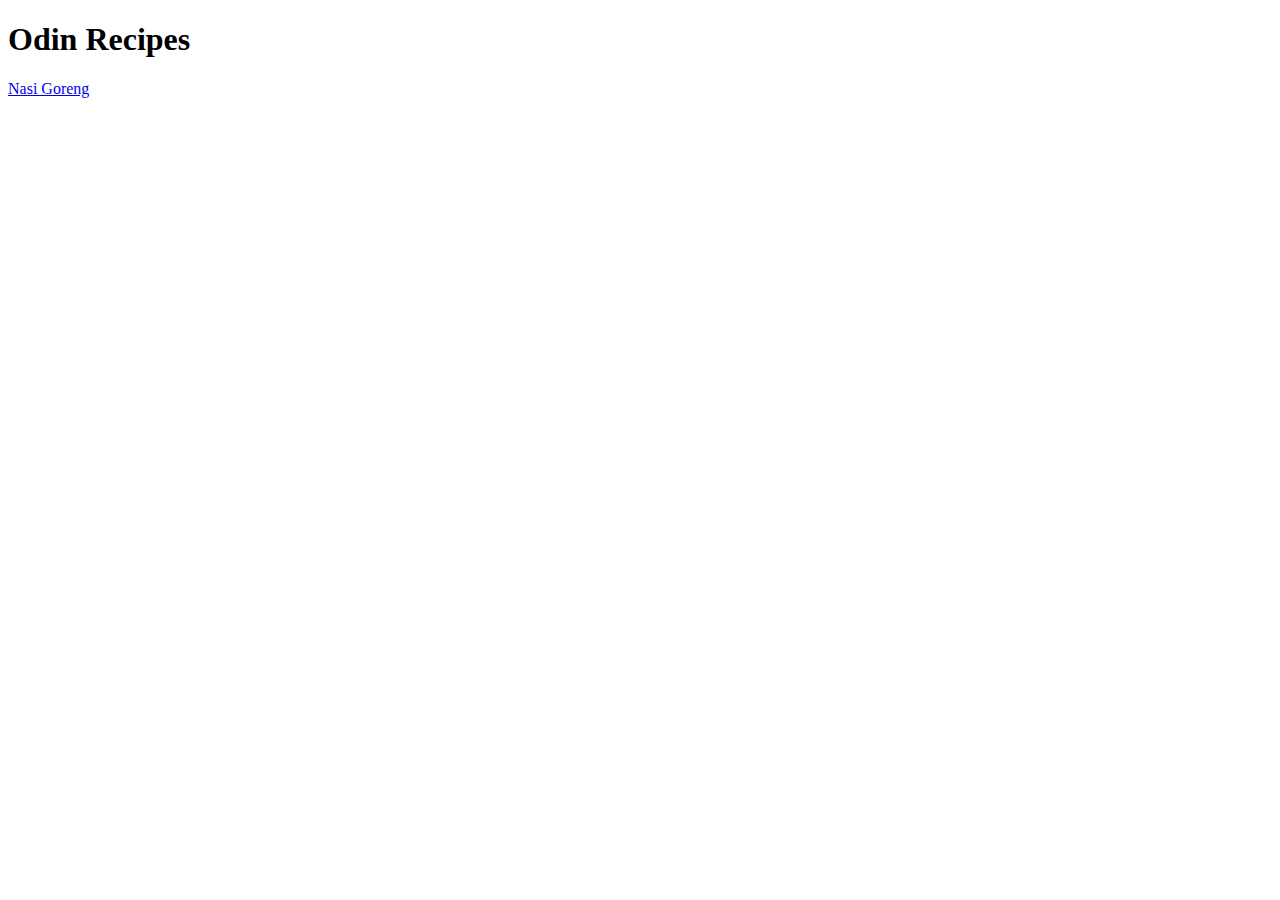
==== index.html @ 42abc378 "Add nasigoreng.html" ====
<!DOCTYPE html>
<html lang="en">
<head>
    <meta charset="UTF-8">
    <meta name="viewport" content="width=device-width, initial-scale=1.0">
    <title>Main Page</title>
</head>
<body>
    <h1>Odin Recipes</h1>
    <a href="recipes/nasigoreng.html">Nasi Goreng</a>
</body>
</html>
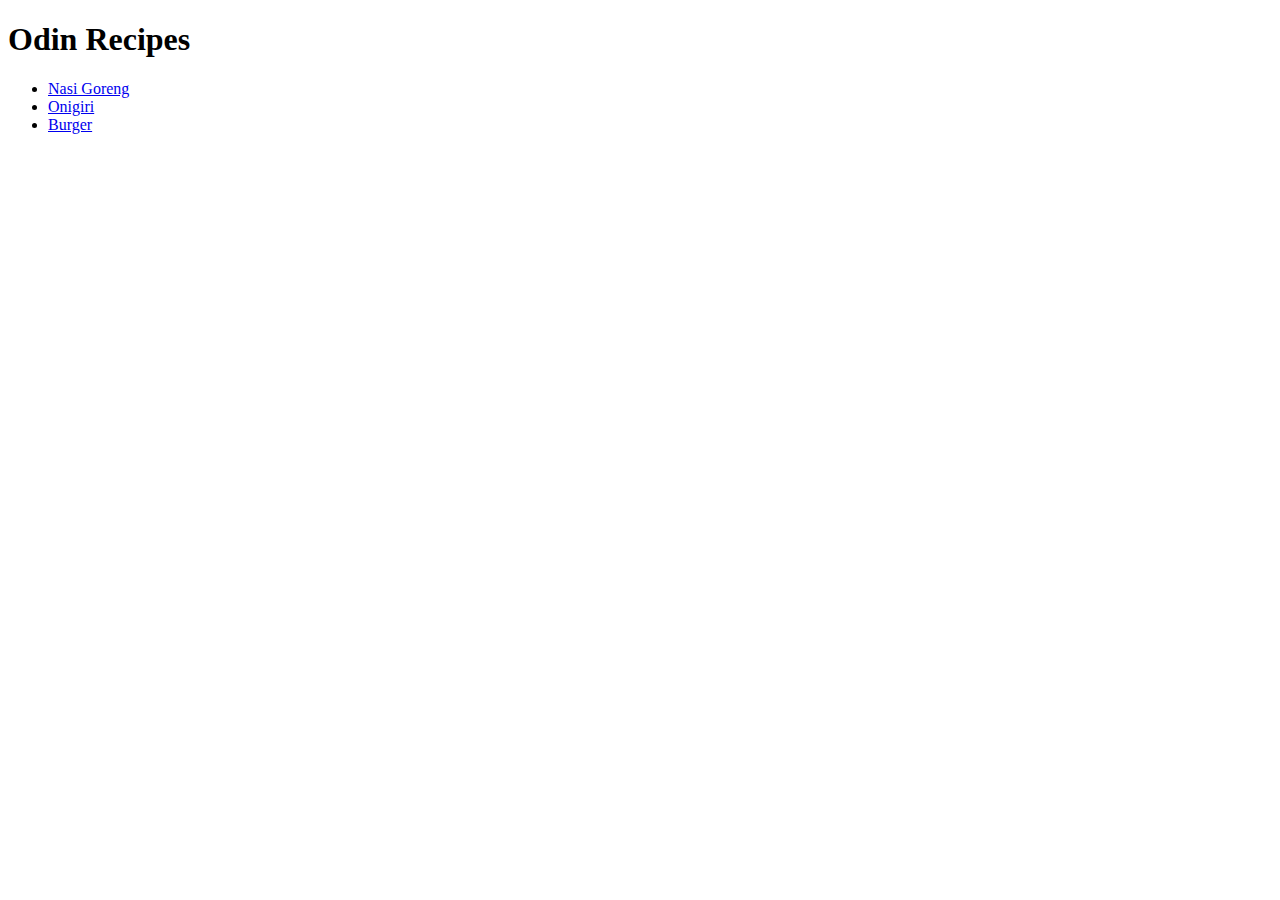
==== commit b1fe8628: "Add burger.html and onigiri.html" ====
--- a/index.html
+++ b/index.html
@@ -7,6 +7,11 @@
 </head>
 <body>
     <h1>Odin Recipes</h1>
-    <a href="recipes/nasigoreng.html">Nasi Goreng</a>
+    <ul>
+        <li><a href="recipes/nasigoreng.html">Nasi Goreng</a></li>
+        <li><a href="recipes/onigiri.html">Onigiri</a></li>
+        <li><a href="recipes/burger.html">Burger</a></li>
+    </ul>
+    
 </body>
 </html>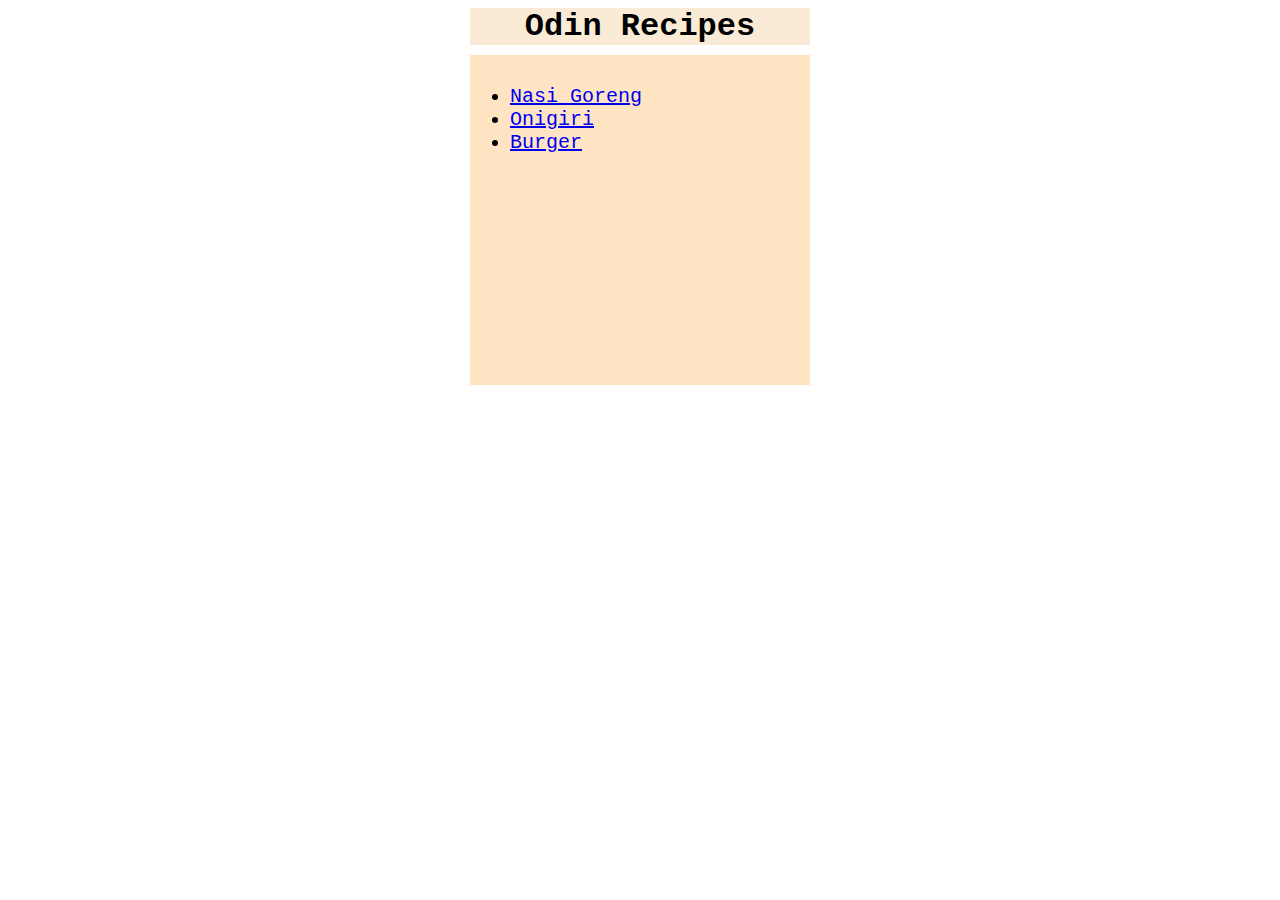
==== commit c8d656c9: "add flexbox" ====
--- a/index.html
+++ b/index.html
@@ -4,10 +4,11 @@
     <meta charset="UTF-8">
     <meta name="viewport" content="width=device-width, initial-scale=1.0">
     <title>Main Page</title>
+    <link rel="stylesheet" href="style.css">
 </head>
 <body>
     <h1>Odin Recipes</h1>
-    <ul>
+    <ul class="listed">
         <li><a href="recipes/nasigoreng.html">Nasi Goreng</a></li>
         <li><a href="recipes/onigiri.html">Onigiri</a></li>
         <li><a href="recipes/burger.html">Burger</a></li>
--- a/style.css
+++ b/style.css
@@ -0,0 +1,19 @@
+h1 {
+    text-align: center;
+    background-color: antiquewhite;
+    width: 340px;
+    height: auto;
+    margin: 0 auto;
+    margin-bottom: 10px;
+    font-family: 'Courier New';
+}
+
+.listed {
+    background-color: bisque;
+    width: 300px;
+    height: 300px;
+    padding-top: 30px;
+    margin: 0 auto;
+    font-size: 20px;
+    font-family: 'Courier New';
+}
